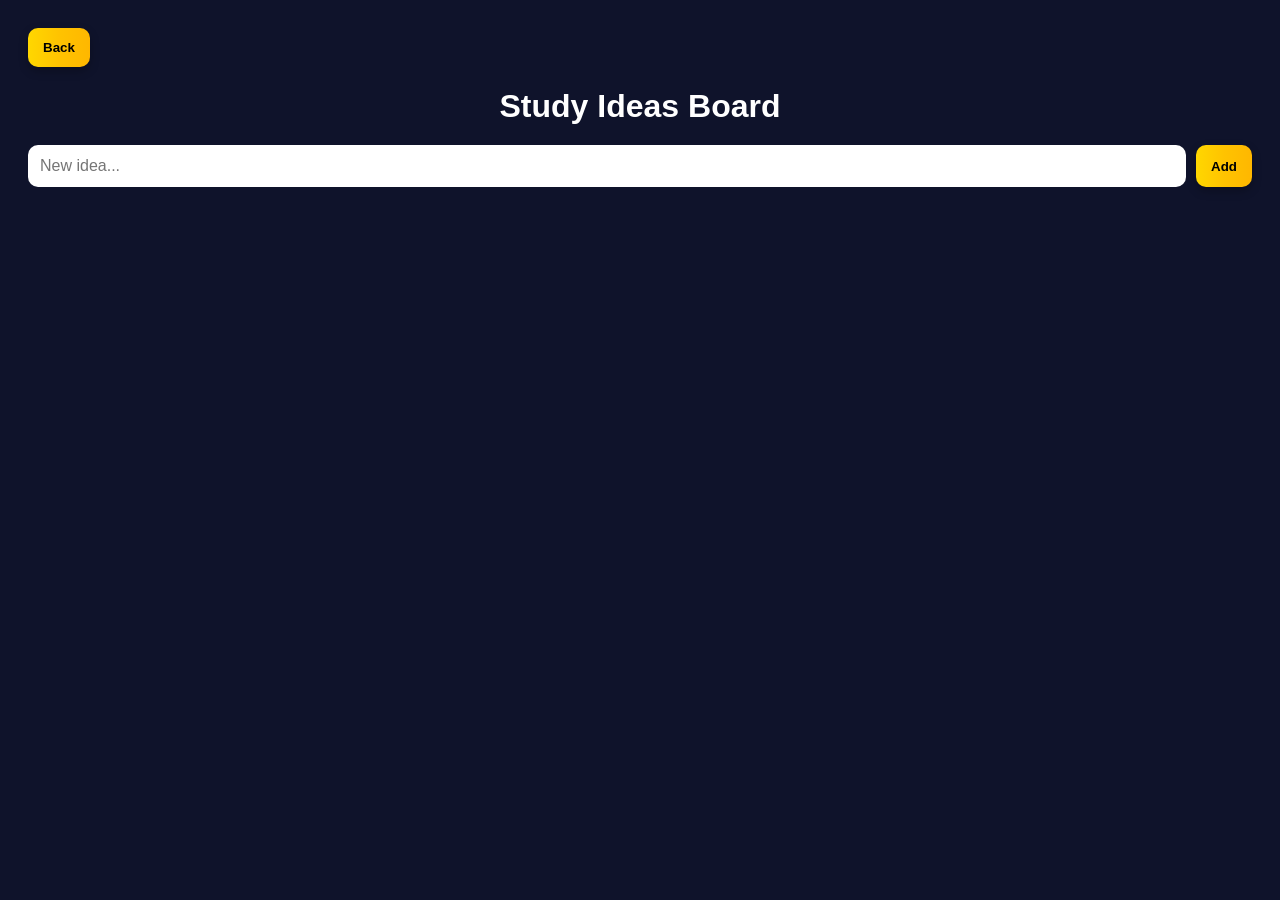
==== moretolearn.html @ 8e6d102e "Add the back buttons and study board" ====
<!DOCTYPE html>
<html lang="en">
<head>
<meta charset="UTF-8">
<meta name="viewport" content="width=device-width, initial-scale=1.0">
<title>Quick Study Ideas</title>

<style>
    body {
        background: #0f132b;
        font-family: Arial, sans-serif;
        color: white;
        padding: 20px;
    }

    h1 {
        text-align: center;
        margin-bottom: 20px;
        font-size: 2rem;
    }

    #input-area {
        display: flex;
        gap: 10px;
        margin-bottom: 20px;
    }

    #idea-input {
        flex: 1;
        padding: 12px;
        border-radius: 10px;
        border: none;
        font-size: 1rem;
        outline: none;
    }

    #add-btn {
        padding: 12px 15px;
        background: linear-gradient(90deg, #FFD700, #FFC300, #FFB700);
        color: black;
        font-weight: 600;
        border: none;
        border-radius: 10px;
        cursor: pointer;
        box-shadow: 0 4px 10px rgba(0,0,0,0.25);
    }

    #ideas-container {
        display: flex;
        flex-wrap: wrap;
        gap: 12px;
    }

    .idea-btn {
        padding: 10px 14px;
        border-radius: 12px;
        border: none;
        cursor: pointer;
        font-weight: 600;
        color: black;
        background: linear-gradient(90deg, #FFF4C2, #FFD700, #CC9A00);
        display: flex;
        align-items: center;
        gap: 8px;
        box-shadow: 0 4px 10px rgba(0,0,0,0.25);
    }

    .delete-x {
        background: rgba(0,0,0,0.3);
        color: white;
        border-radius: 50%;
        padding: 2px 6px;
        cursor: pointer;
        font-weight: bold;
    }
</style>
</head>
<body>
<a href="./index.html">
  <button id="add-btn" style="margin-left: auto; margin-right: auto;">Back</button>
</a>
<h1>Study Ideas Board</h1>

<div id="input-area">
    <input id="idea-input" type="text" placeholder="New idea...">
    <button id="add-btn">Add</button>
</div>

<div id="ideas-container"></div>

<script>
// Load ideas or initialize
let ideas = JSON.parse(localStorage.getItem("studyIdeas")) || [];

// Save
function saveIdeas() {
    localStorage.setItem("studyIdeas", JSON.stringify(ideas));
}

// Add new idea
document.getElementById("add-btn").addEventListener("click", () => {
    const input = document.getElementById("idea-input");
    const text = input.value.trim();
    if (text === "") return;

    ideas.push({ id: Date.now(), text });
    saveIdeas();
    renderIdeas();

    input.value = "";
});

// Delete idea
function deleteIdea(id) {
    ideas = ideas.filter(i => i.id !== id);
    saveIdeas();
    renderIdeas();
}

// Render UI
function renderIdeas() {
    const container = document.getElementById("ideas-container");
    container.innerHTML = "";

    ideas.forEach(idea => {
        const btn = document.createElement("button");
        btn.className = "idea-btn";
        btn.innerHTML = `
            ${idea.text}
            <span class="delete-x" onclick="deleteIdea(${idea.id})">×</span>
        `;
        container.appendChild(btn);
    });
}

// Init
renderIdeas();
</script>

</body>
</html>
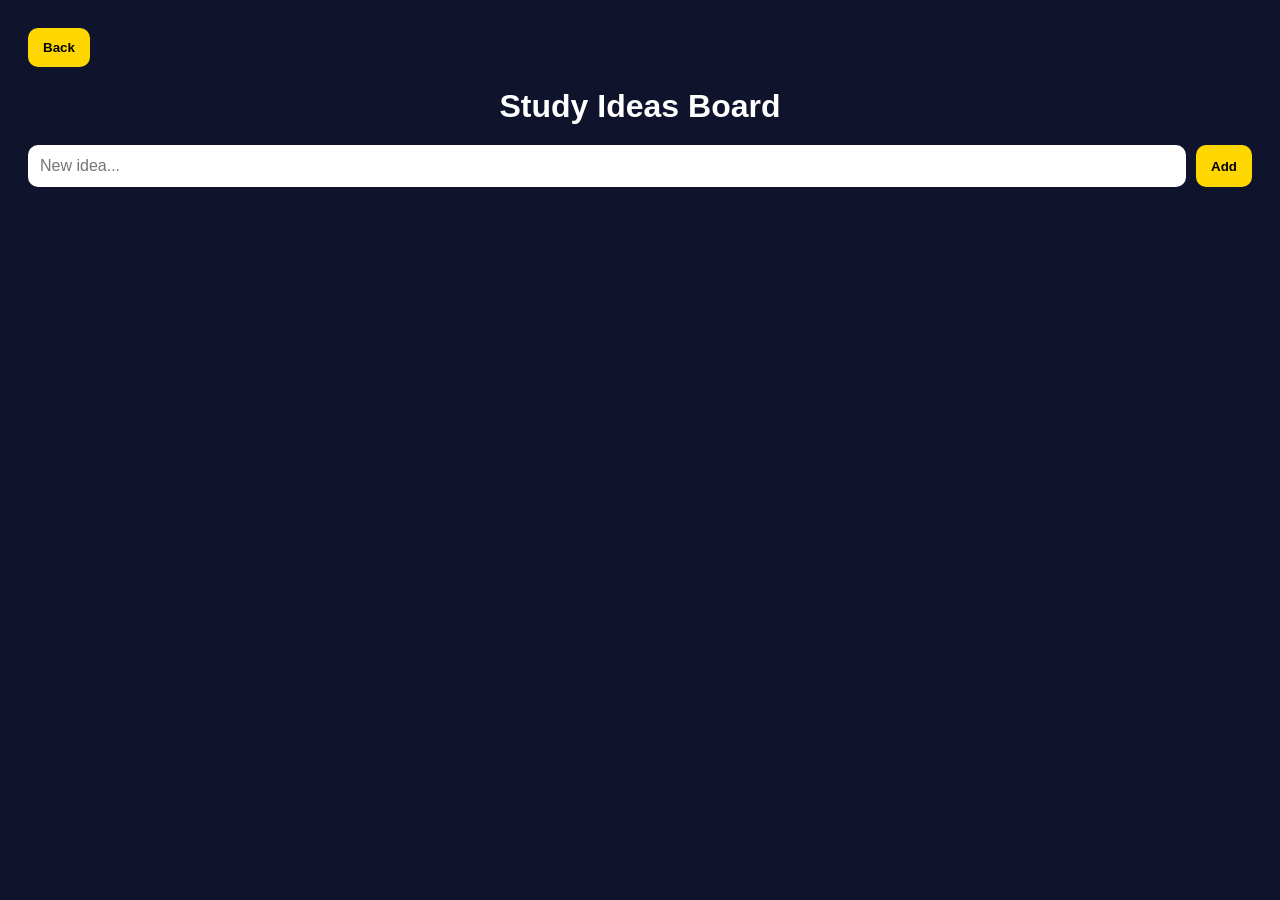
==== commit 05e72ecd: "Applied min effects to buttons add and back" ====
--- a/moretolearn.html
+++ b/moretolearn.html
@@ -34,15 +34,15 @@
         outline: none;
     }
 
-    #add-btn {
+    #add-btn, #back-btn {
         padding: 12px 15px;
-        background: linear-gradient(90deg, #FFD700, #FFC300, #FFB700);
+        background: gold;
         color: black;
         font-weight: 600;
         border: none;
         border-radius: 10px;
         cursor: pointer;
-        box-shadow: 0 4px 10px rgba(0,0,0,0.25);
+        /* box-shadow: 0 4px 10px rgba(0,0,0,0.25); */
     }
 
     #ideas-container {
@@ -77,7 +77,7 @@
 </head>
 <body>
 <a href="./index.html">
-  <button id="add-btn" style="margin-left: auto; margin-right: auto;">Back</button>
+  <button id="back-btn" style="margin-left: auto; margin-right: auto;">Back</button>
 </a>
 <h1>Study Ideas Board</h1>
 
